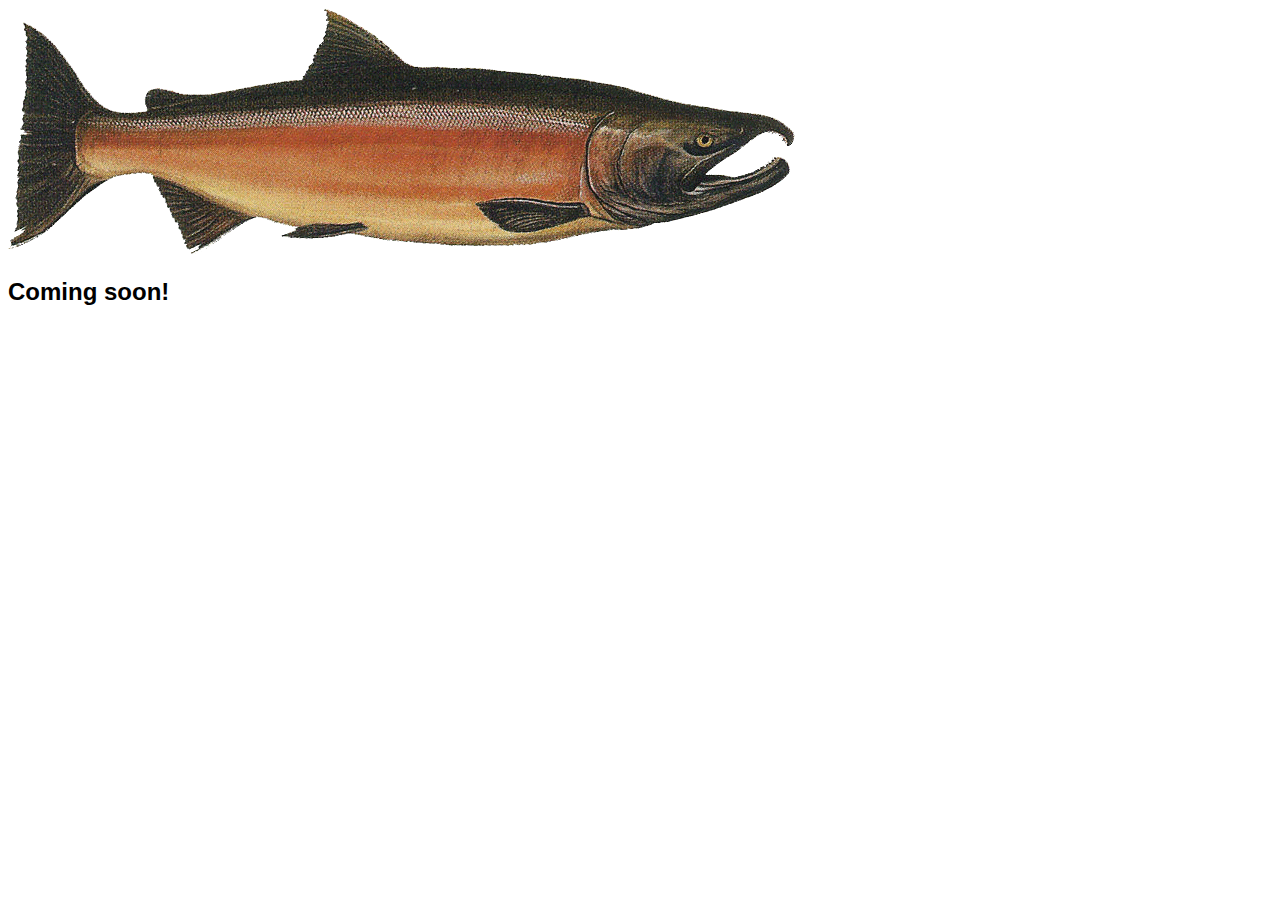
==== index.html @ 4d64fdd6 "Added Index.html with the salmon and a note about coming soon." ====
<!DOCTYPE html>
<html>
  <head>
    <title>Pat's Salmon Cookies (coming soon!)</title>
    <link href="css/style.css" type="text/css" rel="stylesheet">
  </head>
  <body>
    <main>
      <img src="images/salmon.png"/>
      <h2>Coming soon!</h2>
    </main>
  </body>
</html>
---- css/style.css ----
* {
  font-family: sans-serif;
  width: auto;
}
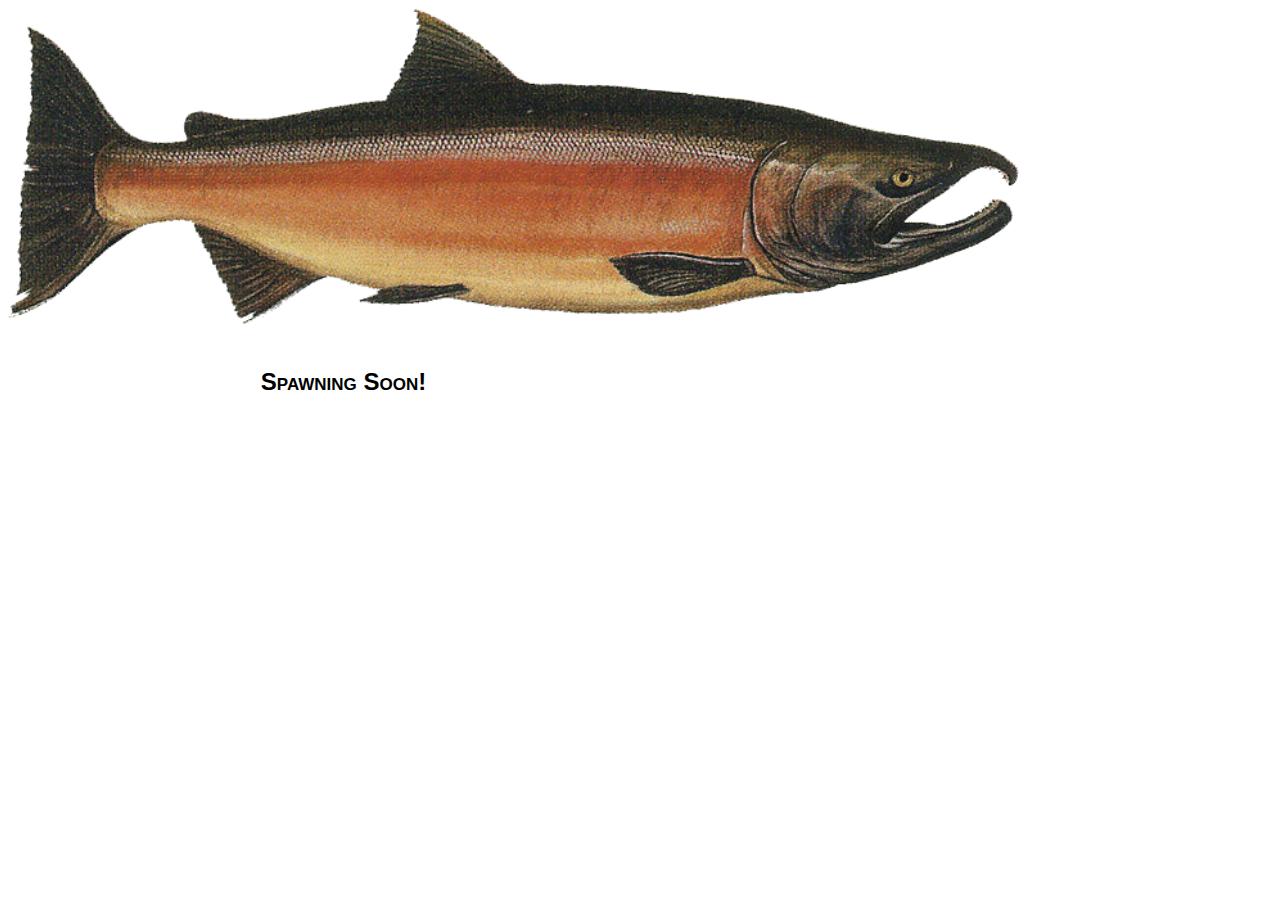
==== commit 557e2830: "Updated app.js to store cookies-per-hour and customers-per-hour into the object" ====
--- a/index.html
+++ b/index.html
@@ -7,7 +7,7 @@
   <body>
     <main>
       <img src="images/salmon.png"/>
-      <h2>Coming soon!</h2>
+      <h2>Spawning Soon!</h2>
     </main>
   </body>
 </html>
--- a/css/style.css
+++ b/css/style.css
@@ -1,4 +1,13 @@
 * {
   font-family: sans-serif;
-  width: auto;
+  font-variant: small-caps;
 }
+
+img {
+  width:80%;
+}
+
+h2 {
+  width: 60%;
+  margin: 40px auto;
+}
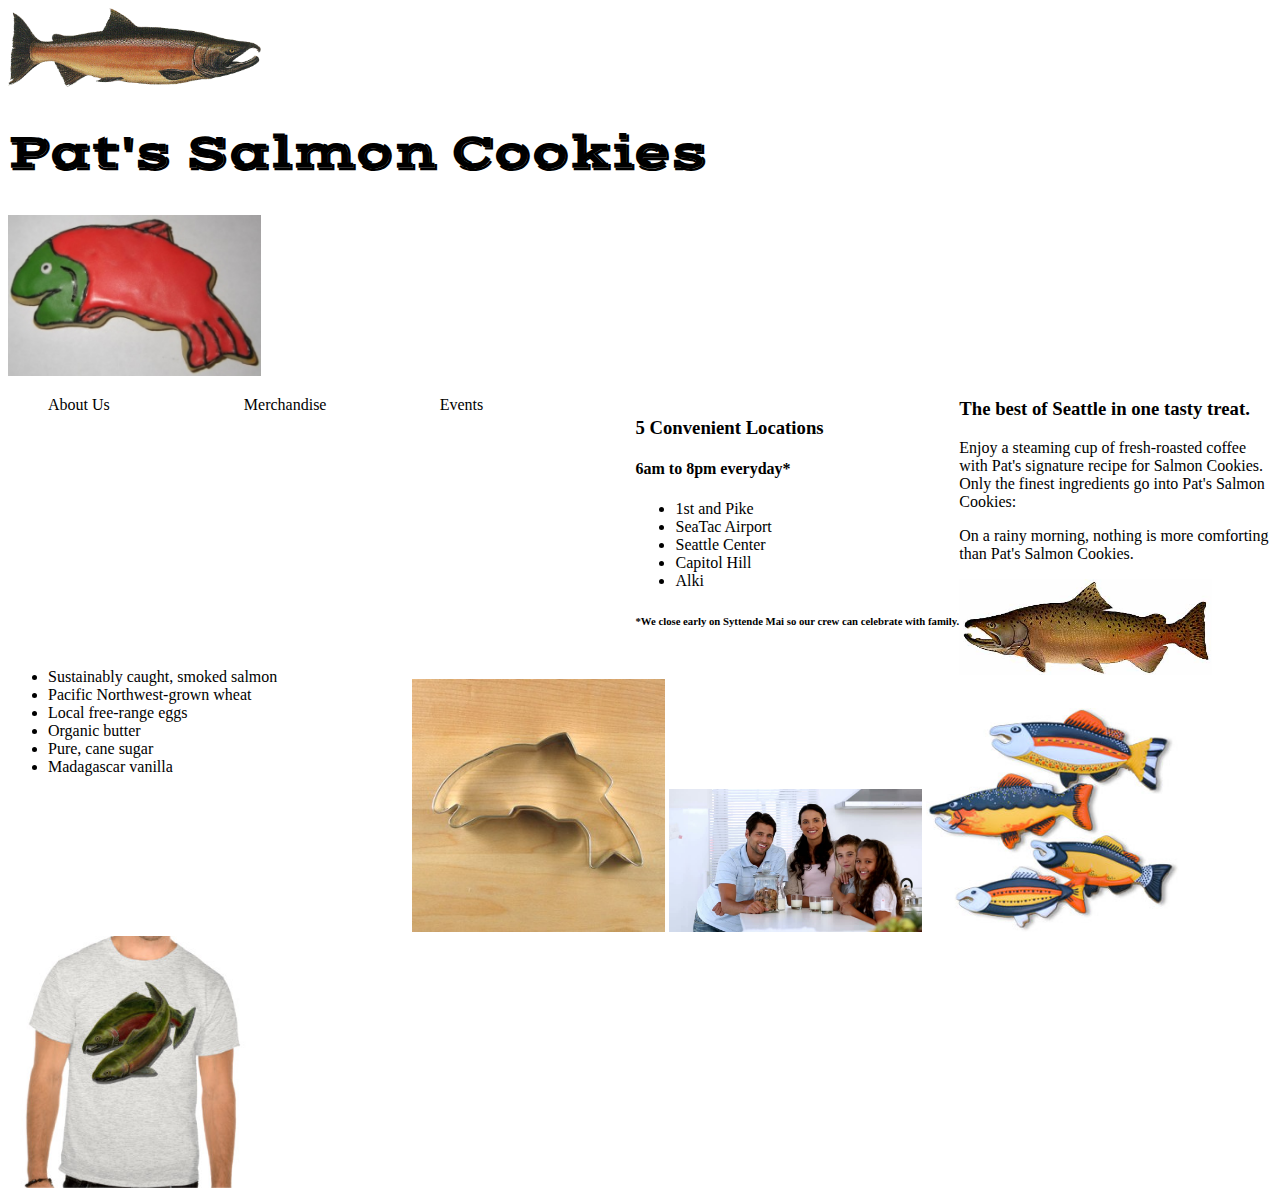
==== commit 69b88d2b: "Add grid system and started ordering opening lines of page" ====
--- a/index.html
+++ b/index.html
@@ -1,13 +1,56 @@
 <!DOCTYPE html>
 <html>
   <head>
-    <title>Pat's Salmon Cookies (coming soon!)</title>
+    <title>Pat's Salmon Cookies</title>
+    <link href="https://fonts.googleapis.com/css?family=Vast+Shadow" rel="stylesheet">
     <link href="css/style.css" type="text/css" rel="stylesheet">
   </head>
   <body>
+    <img class="row" id="salmon" src="images/salmon.png"/>
+    <h1 class="row">Pat's Salmon Cookies</h1>
+    <img class="row" id="cookie" src="images/frosted-cookie.jpg"/>
+      <nav>
+        <ul>
+          <li class="column col-2">About Us</li>
+          <li class="column col-2">Merchandise</li>
+          <li class="column col-2">Events</li>
+        </ul>
+      </nav>
+    </header>
     <main>
-      <img src="images/salmon.png"/>
-      <h2>Spawning Soon!</h2>
+      <div class="column">
+        <h3>5 Convenient Locations</h3>
+        <h4>6am to 8pm everyday*</h4>
+        <ul>
+          <li>1st and Pike</li>
+          <li>SeaTac Airport</li>
+          <li>Seattle Center</li>
+          <li>Capitol Hill</li>
+          <li>Alki</li>
+        </ul>
+        <h6>*We close early on Syttende Mai so our crew can celebrate with family.</h6>
+      </div>
+      <h3>The best of Seattle in one tasty treat.</h3>
+      <p>Enjoy a steaming cup of fresh-roasted coffee with Pat's signature recipe for Salmon Cookies. Only the finest ingredients go into Pat's Salmon Cookies: </p>
+      <div class="column col-4">
+        <ul>
+          <li>Sustainably caught, smoked salmon</li>
+          <li>Pacific Northwest-grown wheat</li>
+          <li>Local free-range eggs</li>
+          <li>Organic butter</li>
+          <li>Pure, cane sugar</li>
+          <li>Madagascar vanilla</li>
+        </ul>
+      </div>
+      <p>On a rainy morning, nothing is more comforting than Pat's Salmon Cookies.</p>
+
+      <img id="chinook" src="images/chinook.jpg"/>
+      <img id="cutter" src="images/cutter.jpeg"/>
+      <img id="family" src="images/family.jpg"/>
+      <img id="stuffies" src="images/fish.jpg"/>
+      <img id="shirt" src="images/shirt.jpg"/>
     </main>
+    <footer>
+    </footer>
   </body>
 </html>
--- a/css/style.css
+++ b/css/style.css
@@ -1,13 +1,93 @@
-* {
-  font-family: sans-serif;
-  font-variant: small-caps;
+/*
+Custom font for highlights
+sans-serif web font for data
+serif web font for text
+  different font colors for each of these three fonts
+------------------------------------------------------*/
+/*
+Background color for default page
+different background color for elements
+------------------------------------------------------*/
+body {
+  font-family: serif;
+}
+
+h1 {
+  font-family: "Vast Shadow", cursive;
+  font-size: 48px;
 }
 
 img {
-  width:80%;
+  width:20%;
 }
 
-h2 {
-  width: 60%;
-  margin: 40px auto;
+nav ul li {
+  display: inline;
 }
+/* PSC grid system
+---------------------------*/
+.row, .column {
+  box-sizing: border-box;
+}
+
+.row::before, .row::after {
+  content: " ";
+  display: table;
+}
+
+.row::after {
+  clear: both;
+}
+
+.column {
+  position: relative;
+  float: left;
+}
+
+.col-1 {
+  width: 8%;
+}
+
+.col-2 {
+  width: 16%;
+}
+
+.col-3 {
+  width: 24%;
+}
+
+.col-4 {
+  width: 32%;
+}
+
+.col-5 {
+  width: 40%;
+}
+
+.col-6 {
+  width: 48%;
+}
+
+.col-7 {
+  width: 56%;
+}
+
+.col-8 {
+  width: 64%;
+}
+
+.col-9 {
+  width: 72%;
+}
+
+.col-10 {
+  width: 80%;
+}
+
+.col-11 {
+  width: 88%;
+}
+
+.col-12 {
+  weidth: 96%;
+}
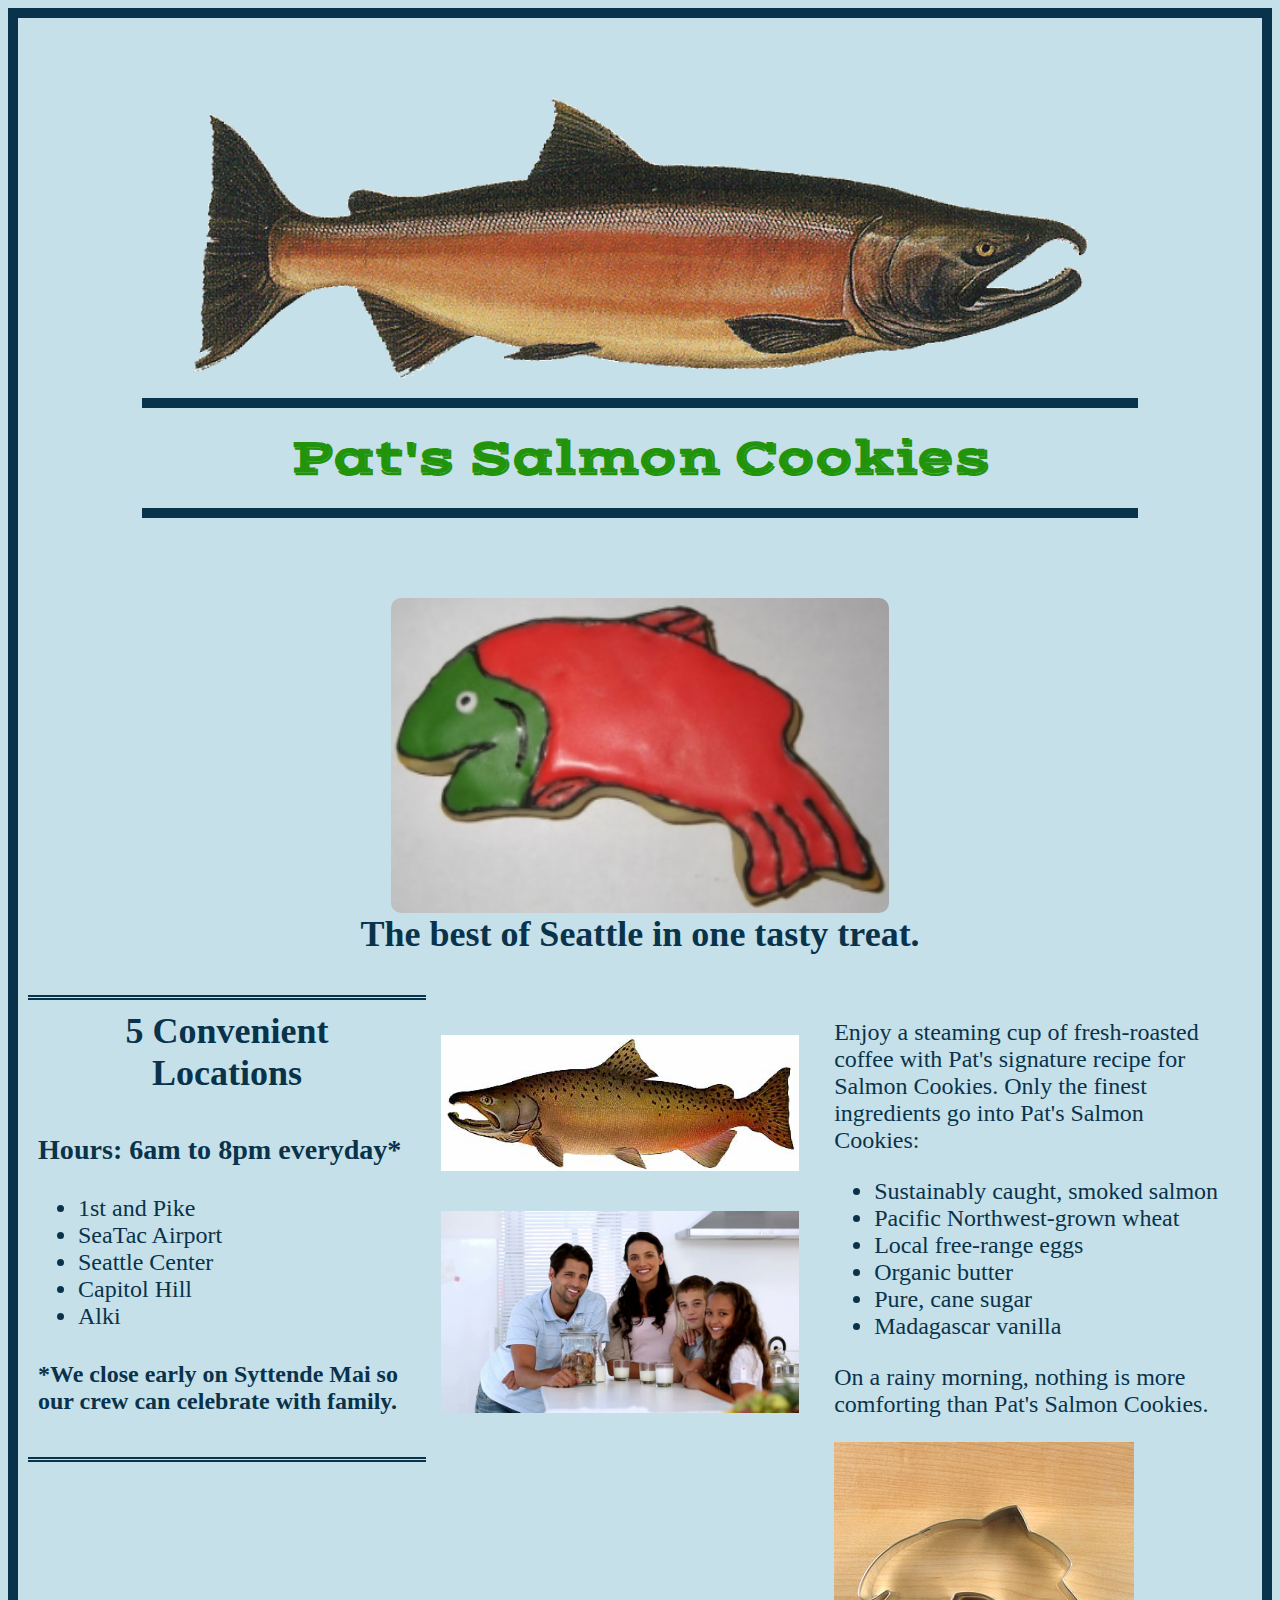
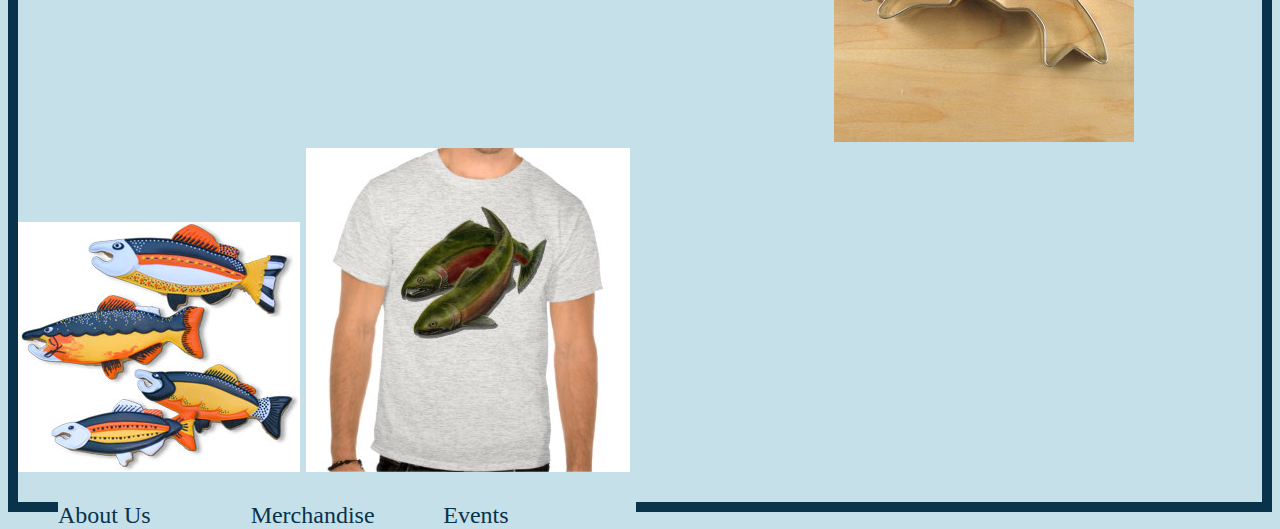
==== commit 4f1aec02: "Top half set; colors, fonts added; TODO: fix bottom of page" ====
--- a/index.html
+++ b/index.html
@@ -6,9 +6,44 @@
     <link href="css/style.css" type="text/css" rel="stylesheet">
   </head>
   <body>
-    <img class="row" id="salmon" src="images/salmon.png"/>
+    <img id="salmon" src="images/salmon.png"/>
     <h1 class="row">Pat's Salmon Cookies</h1>
-    <img class="row" id="cookie" src="images/frosted-cookie.jpg"/>
+    <img id="cookie" src="images/frosted-cookie.jpg"/>
+    <h2 class="row">The best of Seattle in one tasty treat.</h2>
+    <div class="column col-4" id="locations">
+      <h2>5 Convenient Locations</h2>
+      <h3>Hours: 6am to 8pm everyday*</h3>
+      <ul>
+        <li>1st and Pike</li>
+        <li>SeaTac Airport</li>
+        <li>Seattle Center</li>
+        <li>Capitol Hill</li>
+        <li>Alki</li>
+      </ul>
+      <h4>*We close early on Syttende Mai so our crew can celebrate with family.</h4>
+    </div>
+    <div class="column col-4">
+      <img id="chinook" src="images/chinook.jpg"/>
+      <img id="family" src="images/family.jpg"/>
+    </div>
+    <div class="column col-4">
+      <p>Enjoy a steaming cup of fresh-roasted coffee with Pat's signature recipe for Salmon Cookies. Only the finest ingredients go into Pat's Salmon Cookies: </p>
+      <ul>
+        <li>Sustainably caught, smoked salmon</li>
+        <li>Pacific Northwest-grown wheat</li>
+        <li>Local free-range eggs</li>
+        <li>Organic butter</li>
+        <li>Pure, cane sugar</li>
+        <li>Madagascar vanilla</li>
+      </ul>
+      <p>On a rainy morning, nothing is more comforting than Pat's Salmon Cookies.</p>
+    </div>
+    <img id="cutter" src="images/cutter.jpeg"/>
+
+      <img id="stuffies" src="images/fish.jpg"/>
+      <img id="shirt" src="images/shirt.jpg"/>
+    </main>
+    <footer>
       <nav>
         <ul>
           <li class="column col-2">About Us</li>
@@ -16,41 +51,6 @@
           <li class="column col-2">Events</li>
         </ul>
       </nav>
-    </header>
-    <main>
-      <div class="column">
-        <h3>5 Convenient Locations</h3>
-        <h4>6am to 8pm everyday*</h4>
-        <ul>
-          <li>1st and Pike</li>
-          <li>SeaTac Airport</li>
-          <li>Seattle Center</li>
-          <li>Capitol Hill</li>
-          <li>Alki</li>
-        </ul>
-        <h6>*We close early on Syttende Mai so our crew can celebrate with family.</h6>
-      </div>
-      <h3>The best of Seattle in one tasty treat.</h3>
-      <p>Enjoy a steaming cup of fresh-roasted coffee with Pat's signature recipe for Salmon Cookies. Only the finest ingredients go into Pat's Salmon Cookies: </p>
-      <div class="column col-4">
-        <ul>
-          <li>Sustainably caught, smoked salmon</li>
-          <li>Pacific Northwest-grown wheat</li>
-          <li>Local free-range eggs</li>
-          <li>Organic butter</li>
-          <li>Pure, cane sugar</li>
-          <li>Madagascar vanilla</li>
-        </ul>
-      </div>
-      <p>On a rainy morning, nothing is more comforting than Pat's Salmon Cookies.</p>
-
-      <img id="chinook" src="images/chinook.jpg"/>
-      <img id="cutter" src="images/cutter.jpeg"/>
-      <img id="family" src="images/family.jpg"/>
-      <img id="stuffies" src="images/fish.jpg"/>
-      <img id="shirt" src="images/shirt.jpg"/>
-    </main>
-    <footer>
     </footer>
   </body>
 </html>
--- a/css/style.css
+++ b/css/style.css
@@ -8,22 +8,69 @@
 Background color for default page
 different background color for elements
 ------------------------------------------------------*/
+* {
+  background-color: rgb(198, 224, 233);
+}
+
 body {
-  font-family: serif;
+  font-family: Garamond, Palatino, Times, serif;
+  font-size: 24px;
+  color: rgb(9, 51, 75);
+  border: 10px solid;
+}
+
+
+#salmon, #cookie {
+  width: 72%;
+  margin: 80px auto 0px auto;
+  display: block;
+  align-items: center;
 }
 
 h1 {
   font-family: "Vast Shadow", cursive;
   font-size: 48px;
+  color: rgb(34, 148, 11);
+  width: 80%;
+  margin: 20px auto;
+  text-align: center;
+  border-style: solid;
+  border-color: rgb(9, 51, 75);
+  border-width: 10px 0px 10px 0px;
+  padding: 20px;
 }
 
-img {
-  width:20%;
+#cookie {
+  width: 40%;
+  border-width: 10px;
+  border-radius: 10px;
+}
+
+h2 {
+  font-size: 36px;
+  width: 80%;
+  margin: 0px auto 40px auto;
+  text-align: center;
+}
+
+#locations {
+  border-style: double;
+  padding: 10px;
+  margin: 0px 10px 0px 10px;
+  border-width: 5px 0px 5px 0px;
+  border-color: rgb(9, 51, 75);
+}
+
+#chinook, #family {
+  display: block;
+  margin: 40px 5px 40px 5px;
+  width: 90%;
 }
 
 nav ul li {
   display: inline;
 }
+
 /* PSC grid system
 ---------------------------*/
 .row, .column {
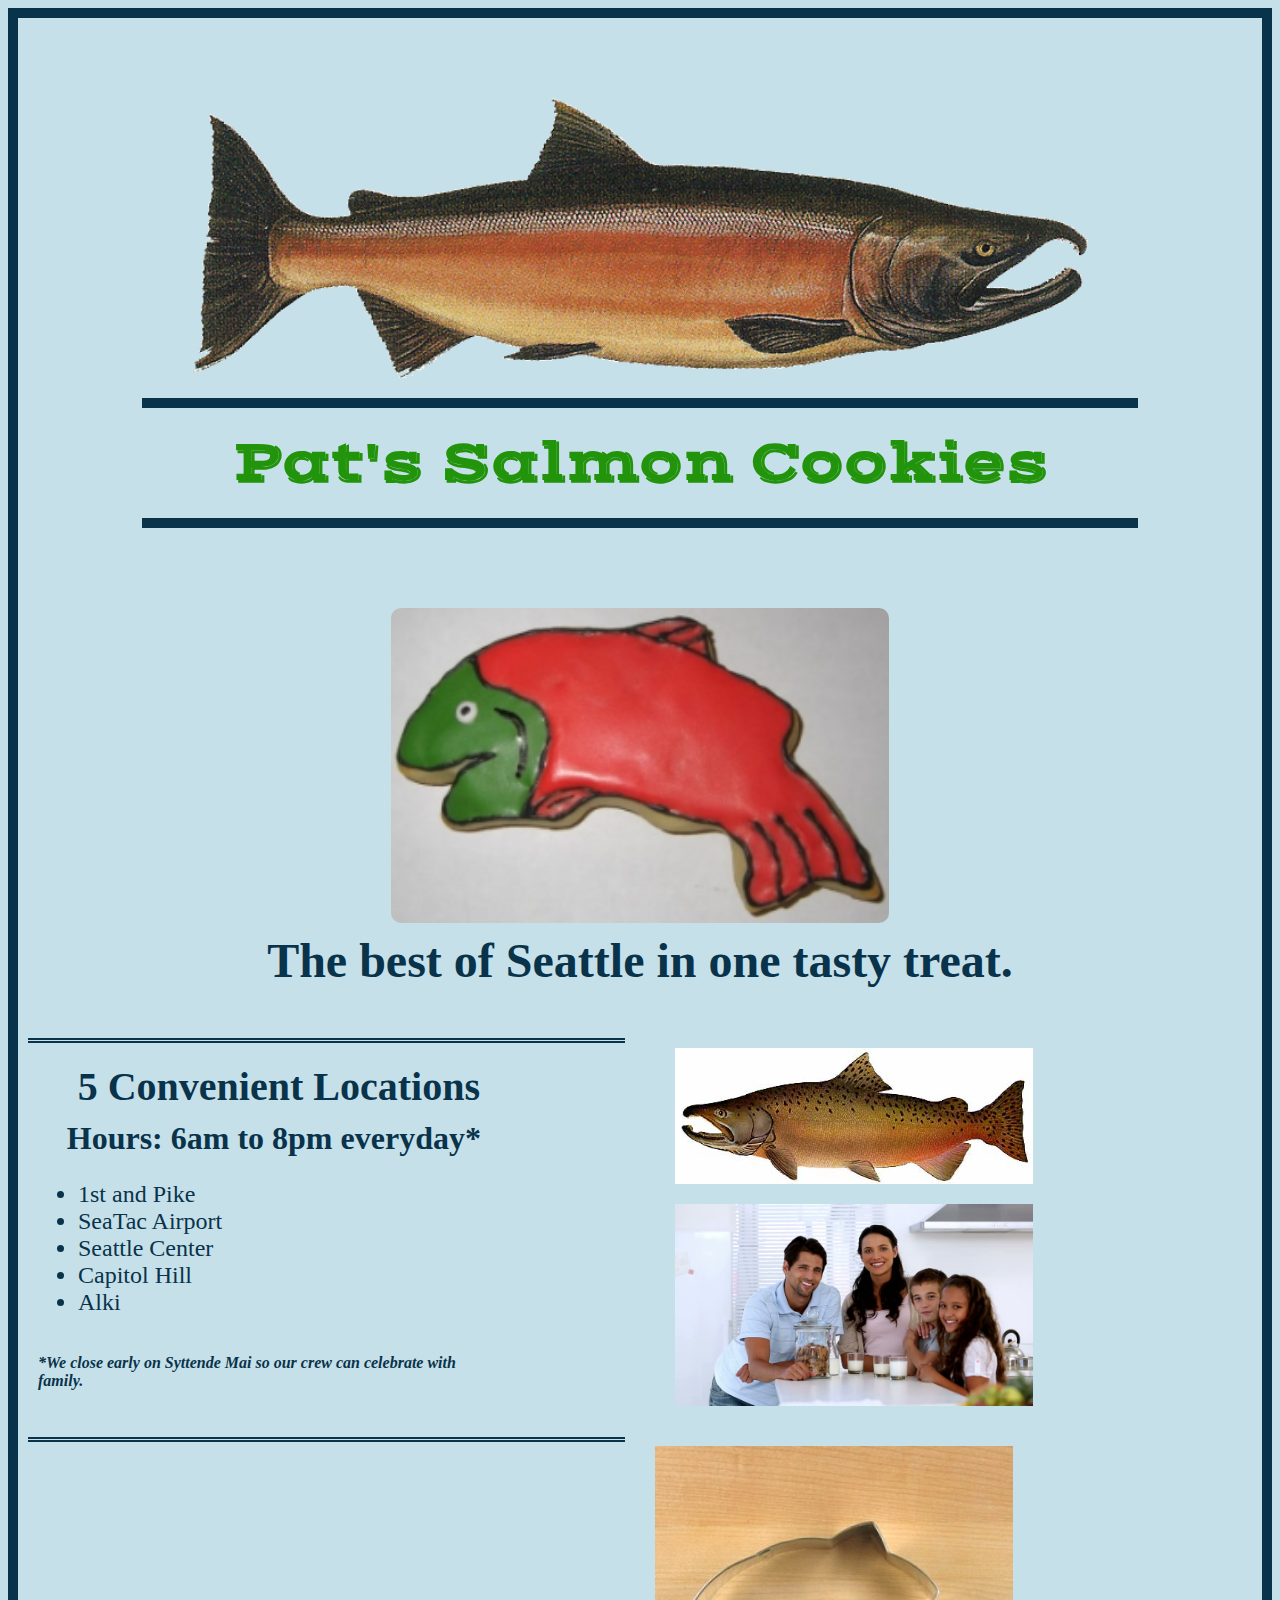
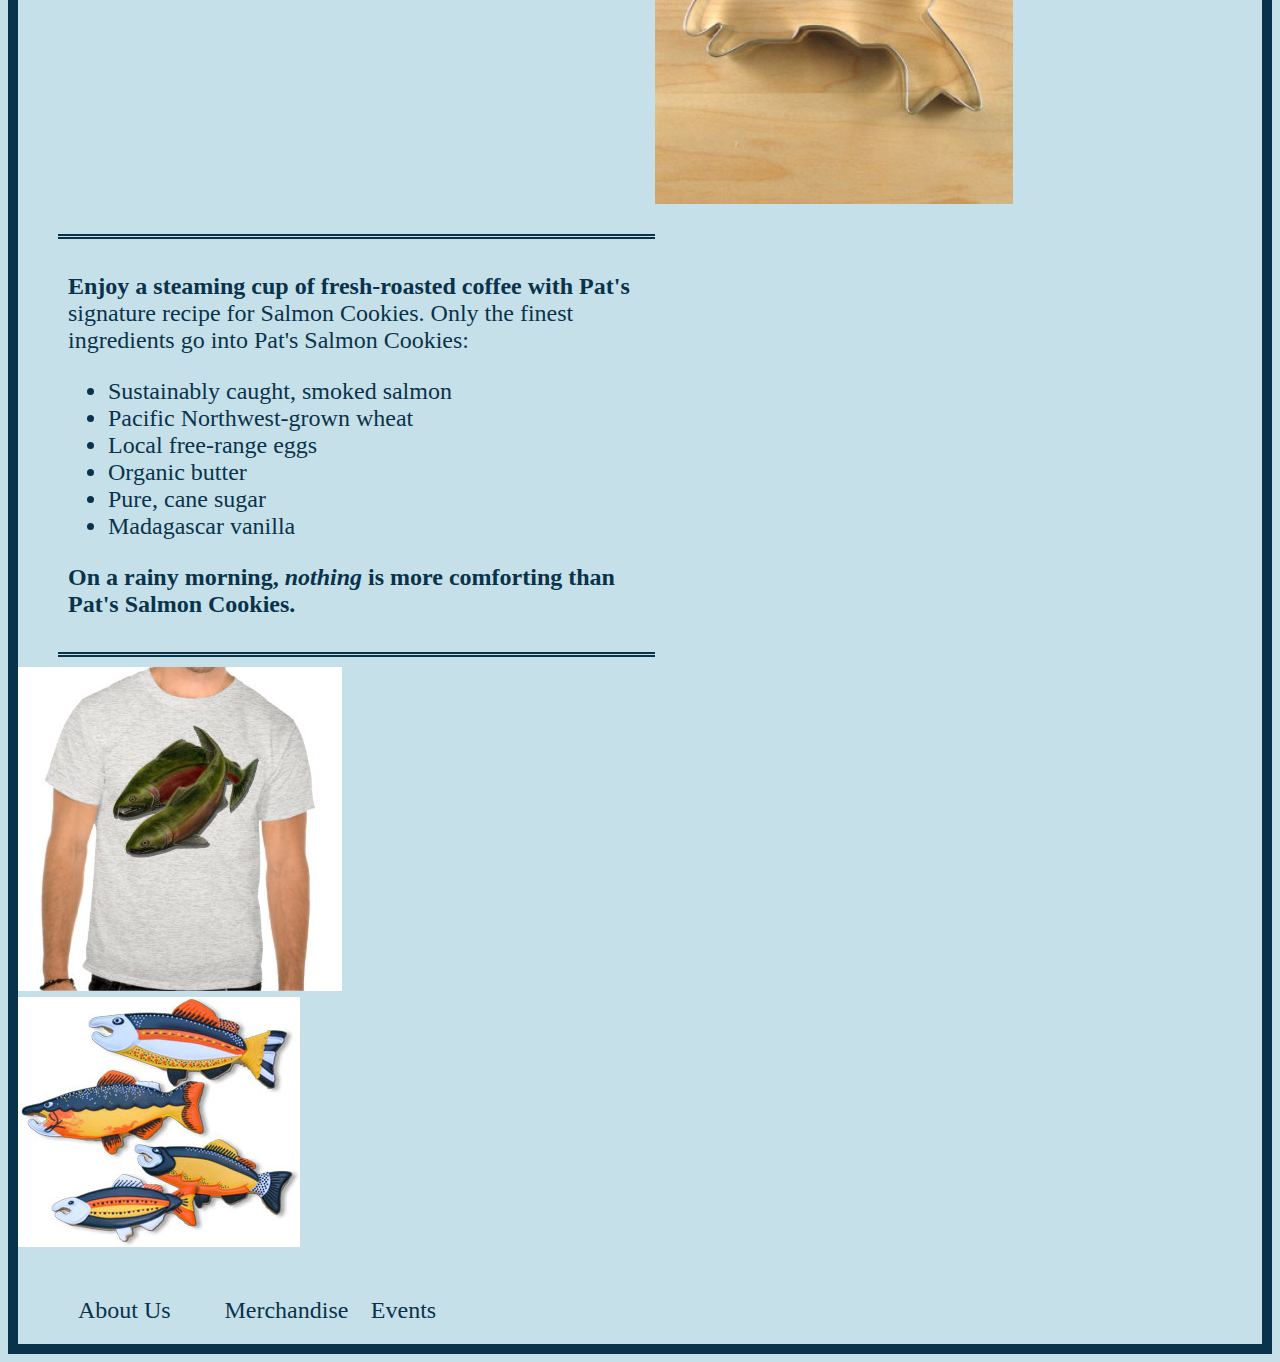
==== commit 04d522dd: "Middle set; nav and images at bottom could still use some styling help" ====
--- a/index.html
+++ b/index.html
@@ -10,9 +10,9 @@
     <h1 class="row">Pat's Salmon Cookies</h1>
     <img id="cookie" src="images/frosted-cookie.jpg"/>
     <h2 class="row">The best of Seattle in one tasty treat.</h2>
-    <div class="column col-4" id="locations">
-      <h2>5 Convenient Locations</h2>
-      <h3>Hours: 6am to 8pm everyday*</h3>
+    <div class="column col-6" id="locations">
+      <h3>5 Convenient Locations</h3>
+      <h4>Hours: 6am to 8pm everyday*</h4>
       <ul>
         <li>1st and Pike</li>
         <li>SeaTac Airport</li>
@@ -20,35 +20,41 @@
         <li>Capitol Hill</li>
         <li>Alki</li>
       </ul>
-      <h4>*We close early on Syttende Mai so our crew can celebrate with family.</h4>
+      <h6><em>*We close early on Syttende Mai so our crew can celebrate with family.</em></h6>
     </div>
-    <div class="column col-4">
+    <div class="column col-4" id="imgblock">
       <img id="chinook" src="images/chinook.jpg"/>
       <img id="family" src="images/family.jpg"/>
     </div>
-    <div class="column col-4">
-      <p>Enjoy a steaming cup of fresh-roasted coffee with Pat's signature recipe for Salmon Cookies. Only the finest ingredients go into Pat's Salmon Cookies: </p>
-      <ul>
-        <li>Sustainably caught, smoked salmon</li>
-        <li>Pacific Northwest-grown wheat</li>
-        <li>Local free-range eggs</li>
-        <li>Organic butter</li>
-        <li>Pure, cane sugar</li>
-        <li>Madagascar vanilla</li>
-      </ul>
-      <p>On a rainy morning, nothing is more comforting than Pat's Salmon Cookies.</p>
-    </div>
-    <img id="cutter" src="images/cutter.jpeg"/>
-
-      <img id="stuffies" src="images/fish.jpg"/>
-      <img id="shirt" src="images/shirt.jpg"/>
-    </main>
+    <div class="row">
+      <div class="column col-4">
+        <img id="cutter" src="images/cutter.jpeg"/>
+      </div>
+      <div id="ingredients" class="column col-6">
+        <p>Enjoy a steaming cup of fresh-roasted coffee with Pat's signature recipe for Salmon Cookies. Only the finest ingredients go into Pat's Salmon Cookies: </p>
+        <ul>
+          <li>Sustainably caught, smoked salmon</li>
+          <li>Pacific Northwest-grown wheat</li>
+          <li>Local free-range eggs</li>
+          <li>Organic butter</li>
+          <li>Pure, cane sugar</li>
+          <li>Madagascar vanilla</li>
+        </ul>
+        <p id="punch">On a rainy morning, <em>nothing</em> is more comforting than Pat's Salmon Cookies.</p>
+      </div>
+    </div> <!--class="row"-->
     <footer>
-      <nav>
+      <div class="row">
+        <div class="column col-4">
+          <img id="shirt" src="images/shirt.jpg"/>
+          <img id="stuffies" src="images/fish.jpg"/>
+        </div>
+      </div>
+      <nav class="row">
         <ul>
-          <li class="column col-2">About Us</li>
-          <li class="column col-2">Merchandise</li>
-          <li class="column col-2">Events</li>
+          <li class="column col-4">About Us</li>
+          <li class="column col-4">Merchandise</li>
+          <li class="column col-4">Events</li>
         </ul>
       </nav>
     </footer>
--- a/css/style.css
+++ b/css/style.css
@@ -29,7 +29,7 @@
 
 h1 {
   font-family: "Vast Shadow", cursive;
-  font-size: 48px;
+  font-size: 56px;
   color: rgb(34, 148, 11);
   width: 80%;
   margin: 20px auto;
@@ -47,28 +47,72 @@
 }
 
 h2 {
-  font-size: 36px;
+  font-size: 48px;
   width: 80%;
-  margin: 0px auto 40px auto;
+  margin: 10px auto 40px auto;
   text-align: center;
 }
 
-#locations {
+
+#locations, #ingredients {
   border-style: double;
   padding: 10px;
-  margin: 0px 10px 0px 10px;
+  margin: 10px;
   border-width: 5px 0px 5px 0px;
   border-color: rgb(9, 51, 75);
 }
 
+#ingredients {
+  margin: 10px auto 10px 40px;
+}
+
+#ingredients p::first-line {
+  font-weight: bold;
+}
+
+#punch {
+  font-weight: bold;
+}
+
+h3 {
+  font-size: 40px;
+  width: 80%;
+  text-align: center;
+  margin: 10px;
+}
+
+h4 {
+  font-size: 32px;
+  width: 80%;
+  margin: 5px;
+  text-align: center;
+}
+
+h6 {
+  font-size: 16px;
+  width: 80%;
+}
+
 #chinook, #family {
   display: block;
-  margin: 40px 5px 40px 5px;
+  margin: 20px 40px;
   width: 90%;
+}
+
+#cutter {
+  display: block;
+  margin: 20px auto;
+  width: 90%;
+}
+
+nav {
+  /*padding: 0;*/
+  width: 40%;
 }
 
 nav ul li {
   display: inline;
+  padding: 20px;
 }
 
 /* PSC grid system
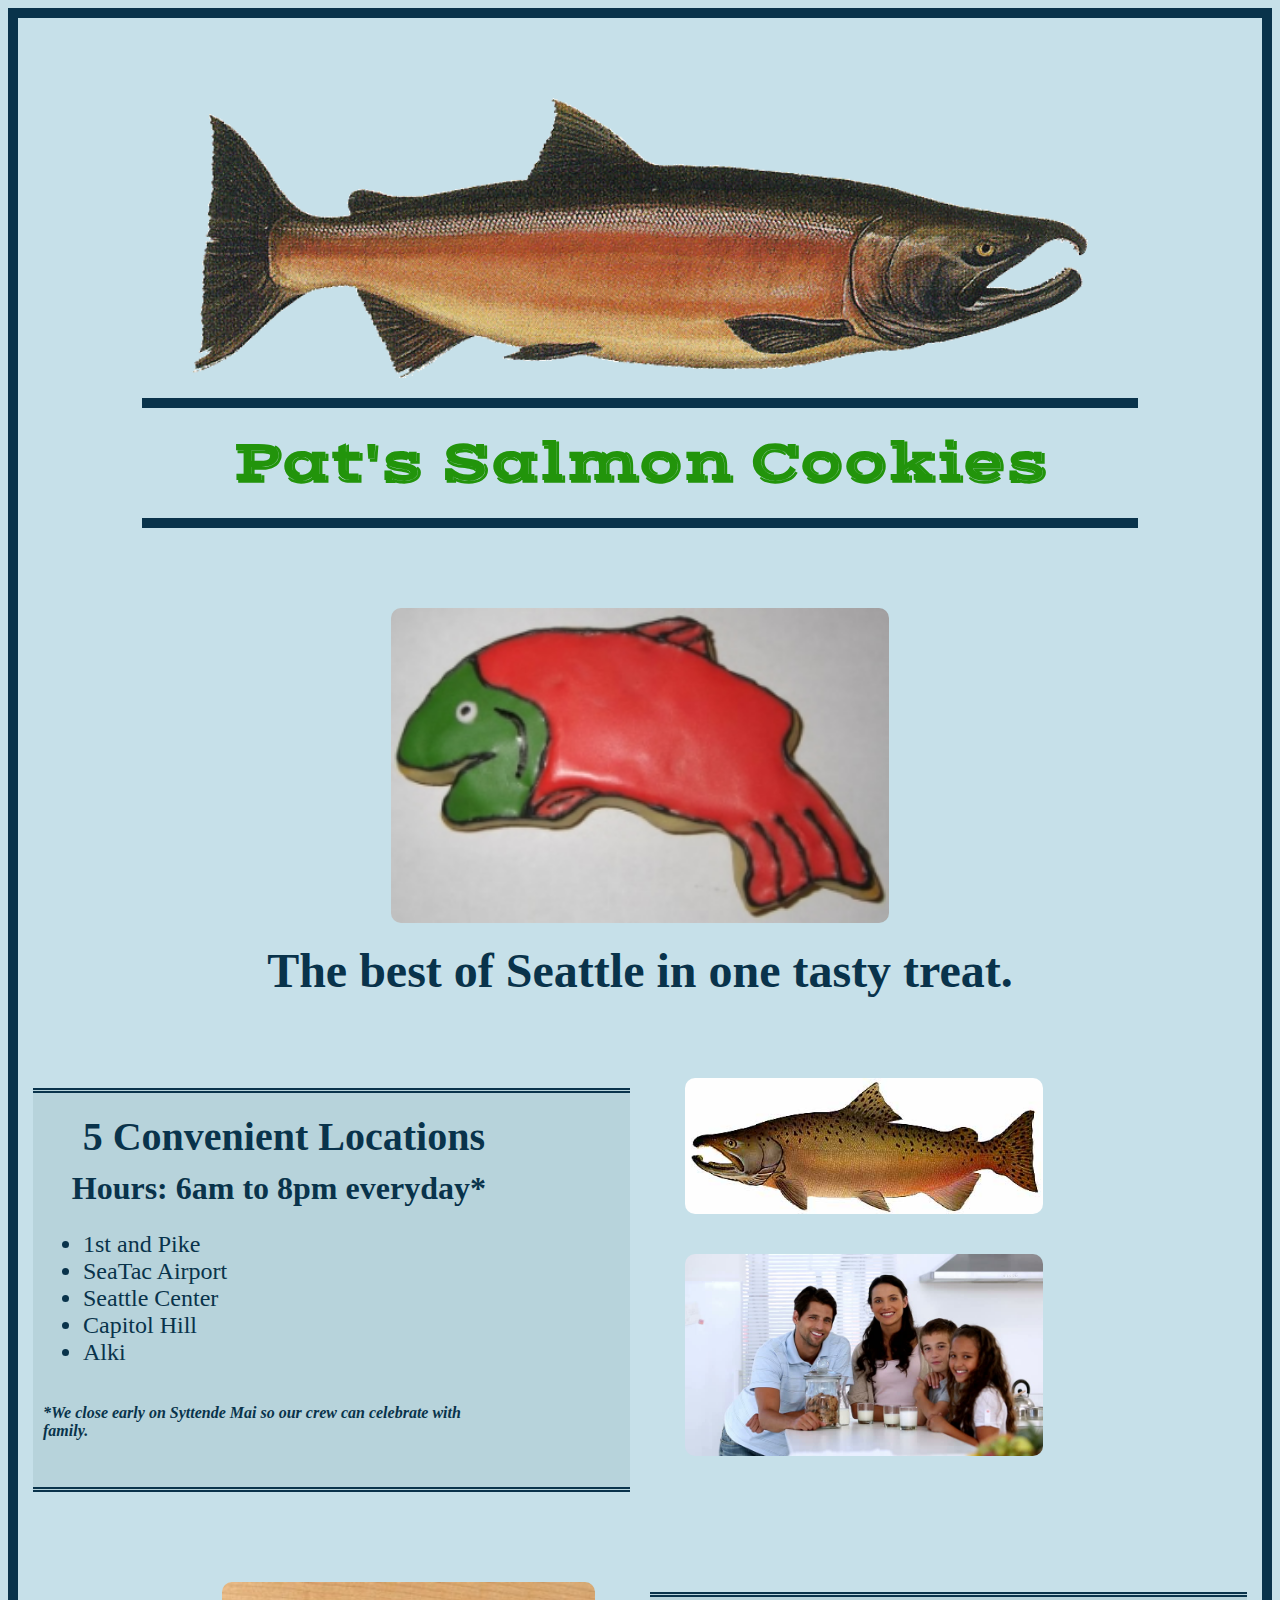
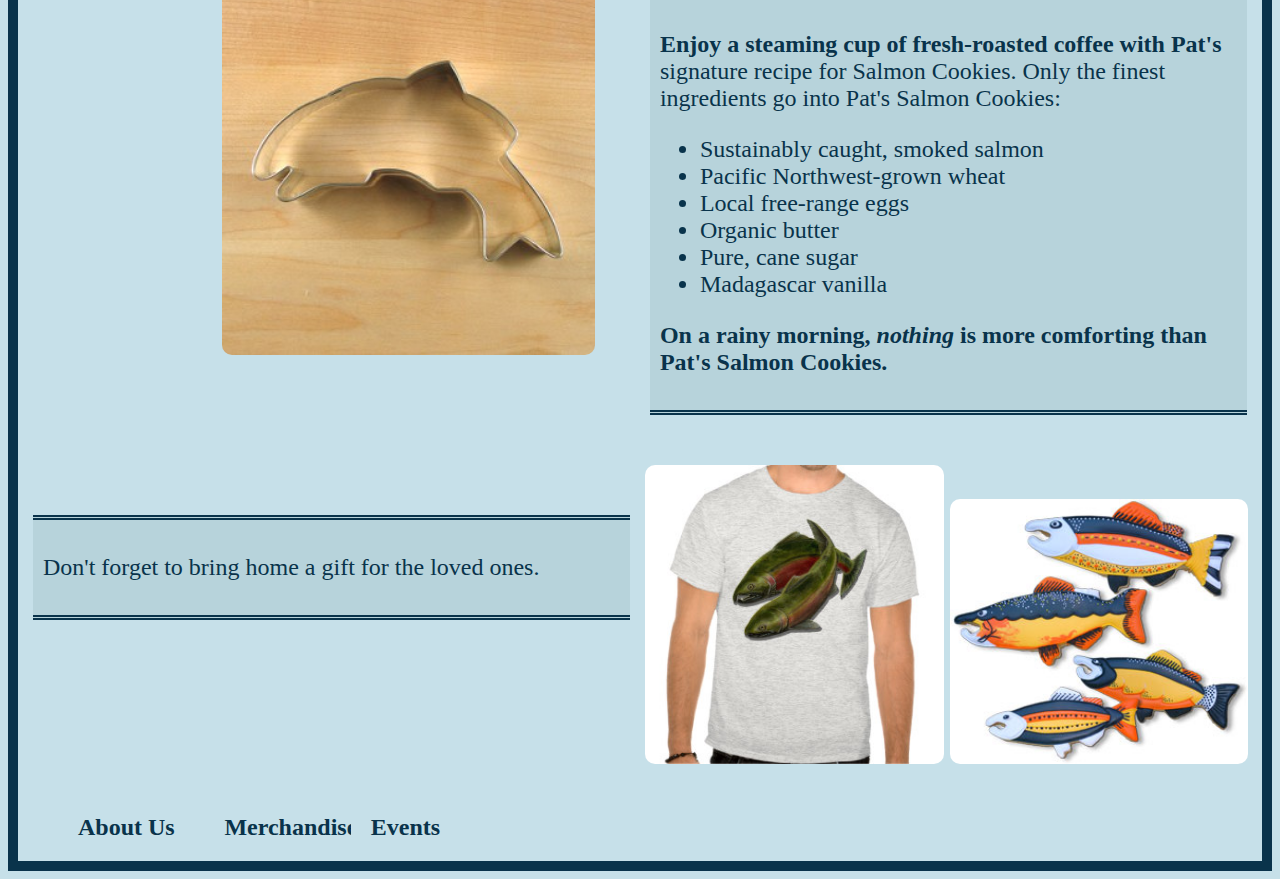
==== commit 6069fac1: "Finished Index design; added cookiesPerHour array to JS" ====
--- a/index.html
+++ b/index.html
@@ -22,15 +22,12 @@
       </ul>
       <h6><em>*We close early on Syttende Mai so our crew can celebrate with family.</em></h6>
     </div>
-    <div class="column col-4" id="imgblock">
+    <div class="column col-4">
       <img id="chinook" src="images/chinook.jpg"/>
       <img id="family" src="images/family.jpg"/>
     </div>
     <div class="row">
-      <div class="column col-4">
-        <img id="cutter" src="images/cutter.jpeg"/>
-      </div>
-      <div id="ingredients" class="column col-6">
+      <div id="ingredients">
         <p>Enjoy a steaming cup of fresh-roasted coffee with Pat's signature recipe for Salmon Cookies. Only the finest ingredients go into Pat's Salmon Cookies: </p>
         <ul>
           <li>Sustainably caught, smoked salmon</li>
@@ -42,14 +39,18 @@
         </ul>
         <p id="punch">On a rainy morning, <em>nothing</em> is more comforting than Pat's Salmon Cookies.</p>
       </div>
+      <img id="cutter" src="images/cutter.jpeg"/>
     </div> <!--class="row"-->
+    <div class="row">
+      <div class="column col-6" id="merch">
+        <p>Don't forget to bring home a gift for the loved ones.</p>
+      </div>
+      <div class="row">
+        <img id="shirt" src="images/shirt.jpg"/>
+        <img id="stuffies" src="images/fish.jpg"/>
+      </div>
+    </div>
     <footer>
-      <div class="row">
-        <div class="column col-4">
-          <img id="shirt" src="images/shirt.jpg"/>
-          <img id="stuffies" src="images/fish.jpg"/>
-        </div>
-      </div>
       <nav class="row">
         <ul>
           <li class="column col-4">About Us</li>
--- a/css/style.css
+++ b/css/style.css
@@ -1,13 +1,4 @@
-/*
-Custom font for highlights
-sans-serif web font for data
-serif web font for text
-  different font colors for each of these three fonts
-------------------------------------------------------*/
-/*
-Background color for default page
-different background color for elements
-------------------------------------------------------*/
+
 * {
   background-color: rgb(198, 224, 233);
 }
@@ -19,6 +10,12 @@
   border: 10px solid;
 }
 
+/*
+Images
+------------------------------------------------------*/
+img {
+  border-radius: 10px;
+}
 
 #salmon, #cookie {
   width: 72%;
@@ -27,6 +24,30 @@
   align-items: center;
 }
 
+#cookie {
+  width: 40%;
+  border-width: 10px;
+}
+
+#chinook, #family {
+  display: block;
+  margin: 40px;
+  width: 90%;
+}
+
+#cutter {
+  margin: 40px;
+  width: 30%;
+  float: right;
+}
+
+#shirt, #stuffies {
+  width: 24%;
+}
+
+/*
+Text
+-------------------------------------------------*/
 h1 {
   font-family: "Vast Shadow", cursive;
   font-size: 56px;
@@ -40,31 +61,31 @@
   padding: 20px;
 }
 
-#cookie {
-  width: 40%;
-  border-width: 10px;
-  border-radius: 10px;
-}
 
 h2 {
   font-size: 48px;
   width: 80%;
-  margin: 10px auto 40px auto;
+  margin: 20px auto 40px auto;
   text-align: center;
 }
 
 
-#locations, #ingredients {
+#locations, #ingredients, #merch {
   border-style: double;
   padding: 10px;
-  margin: 10px;
+  margin: 50px 15px;
   border-width: 5px 0px 5px 0px;
   border-color: rgb(9, 51, 75);
+  background-color: rgb(183, 211, 219);
 }
 
+
 #ingredients {
-  margin: 10px auto 10px 40px;
+  width: 48%;
+  float: right;
+  box-sizing: border-box;
 }
+
 
 #ingredients p::first-line {
   font-weight: bold;
@@ -72,6 +93,10 @@
 
 #punch {
   font-weight: bold;
+}
+
+p, ul, li, h3, h4, h6, em {
+  background-color: inherit;
 }
 
 h3 {
@@ -93,26 +118,15 @@
   width: 80%;
 }
 
-#chinook, #family {
-  display: block;
-  margin: 20px 40px;
-  width: 90%;
-}
-
-#cutter {
-  display: block;
-  margin: 20px auto;
-  width: 90%;
-}
 
 nav {
-  /*padding: 0;*/
   width: 40%;
 }
 
 nav ul li {
   display: inline;
   padding: 20px;
+  font-weight: bold;
 }
 
 /* PSC grid system
